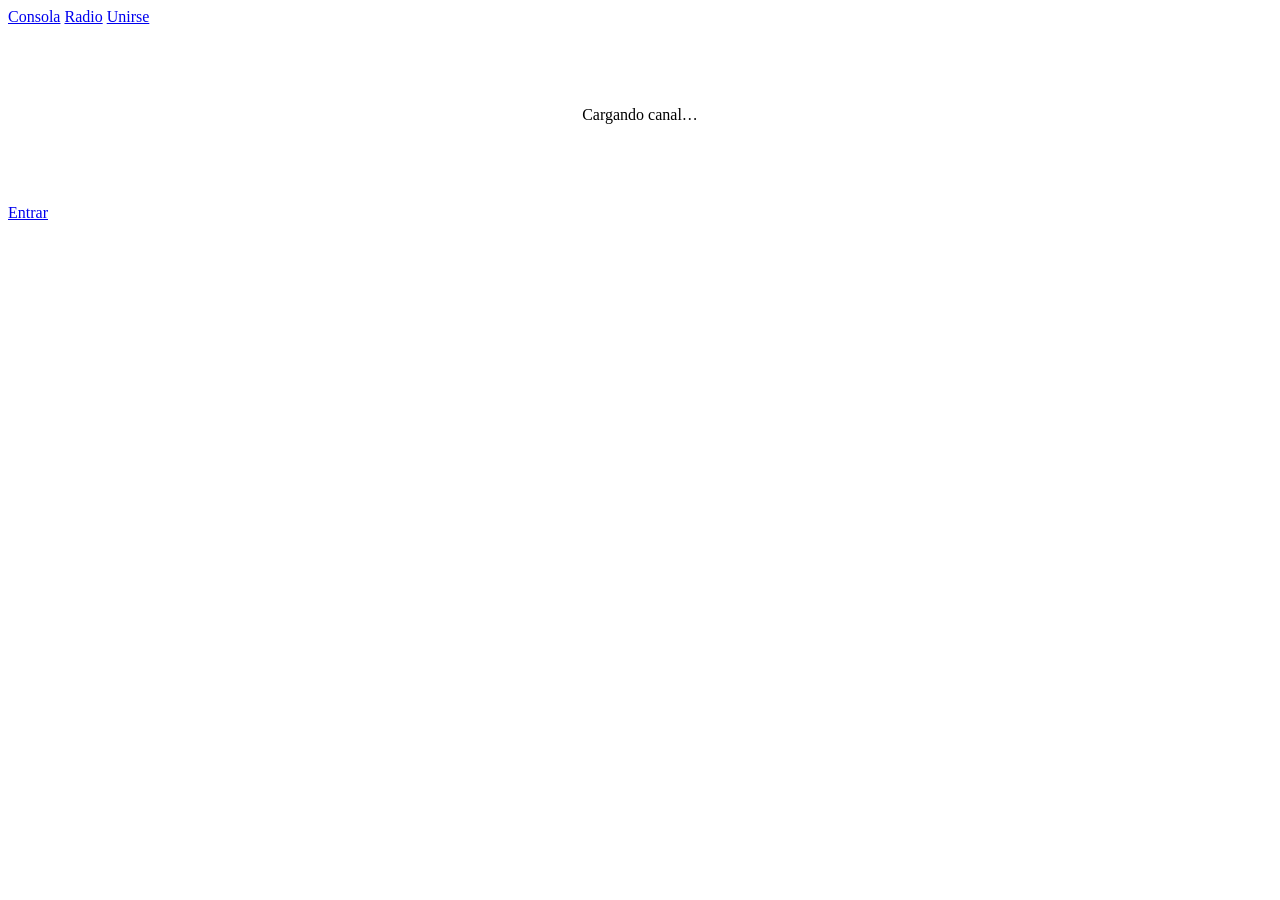
==== public/miembro.html @ a460a7e0 "deploy: 2026-09-29 13:33:06" ====
<!DOCTYPE html>
<html lang="es">
<head>
<meta charset="utf-8">
<meta name="viewport" content="width=device-width, initial-scale=1, viewport-fit=cover">
<title>Integrante</title>
<link rel="icon" href="data:image/svg+xml,%3Csvg xmlns='http://www.w3.org/2000/svg' viewBox='0 0 64 64'%3E%3Crect width='64' height='64' fill='%23000'/%3E%3Ccircle cx='32' cy='32' r='18' fill='%2339FF14'/%3E%3C/svg%3E">
<link rel="preconnect" href="https://fonts.googleapis.com">
<link rel="preconnect" href="https://fonts.gstatic.com" crossorigin>
<link href="https://fonts.googleapis.com/css2?family=Anton&family=Space+Grotesk:wght@400;500;700&display=swap" rel="stylesheet">
<link rel="stylesheet" href="/estilo.css">
<style>
.ficha{display:grid;grid-template-columns:minmax(0,5fr) minmax(0,7fr);border-bottom:2px solid var(--verde)}
.ficha__foto{aspect-ratio:4/5;border-right:2px solid var(--verde);background:var(--musgo) center/cover no-repeat;display:grid;place-items:center;font-family:var(--display);font-size:clamp(6rem,20vw,16rem);color:var(--verde);line-height:1}
.ficha__txt{padding:2rem 1.5rem 2.5rem;display:flex;flex-direction:column;gap:1rem;justify-content:flex-end}
.ficha__ch{font-size:.8rem;font-weight:700;letter-spacing:.05em;color:var(--verde)}
.ficha__name{font-family:var(--display);font-size:clamp(3.4rem,10vw,9rem);line-height:.86;text-transform:uppercase;overflow-wrap:anywhere}
.ficha__role{font-size:clamp(1.1rem,2vw,1.5rem);color:var(--verde);font-weight:500}
.ficha__meta{color:var(--gris)}
.ficha__bio{max-width:58ch;font-size:1.05rem}
.tags{display:flex;flex-wrap:wrap;gap:.5rem}
.tags span{border:1px solid var(--linea);padding:.25rem .6rem;font-size:.85rem;color:var(--gris)}
.ficha__links{display:flex;flex-wrap:wrap;gap:.6rem;margin-top:.5rem}
@media (max-width:820px){.ficha{grid-template-columns:1fr}.ficha__foto{border-right:0;border-bottom:2px solid var(--verde);aspect-ratio:1}.ficha__txt{justify-content:flex-start}}
.dos{display:grid;grid-template-columns:1fr 1fr;gap:3rem}
@media (max-width:820px){.dos{grid-template-columns:1fr}}
.sub{font-family:var(--display);font-size:clamp(2rem,5vw,3.6rem);line-height:.9;text-transform:uppercase;margin-bottom:1rem}
.nada{padding:4rem 1.25rem;text-align:center;color:var(--gris)}
.nada a{color:var(--verde)}
</style>
</head>
<body>

<header class="bar">
  <a class="bar__id" href="/"><span class="rec" aria-hidden="true"></span><span data-nombre></span></a>
  <nav class="bar__nav" aria-label="Secciones">
    <a href="/#consola">Consola</a>
    <a href="/#radio">Radio</a>
    <a href="/#unirse">Unirse</a>
  </nav>
</header>

<main id="main"><p class="nada">Cargando canal…</p></main>

<footer class="foot">
  <span data-copy></span>
  <nav id="foot-social" aria-label="Redes"></nav>
  <span><a href="/panel">Entrar</a></span>
</footer>

<script src="/site.js"></script>
<script src="/radio.js"></script>
<script>
const $ = (s, r = document) => r.querySelector(s);
const $$ = (s, r = document) => [...r.querySelectorAll(s)];
const esc = s => String(s ?? "").replace(/[&<>"']/g, c => ({"&":"&amp;","<":"&lt;",">":"&gt;",'"':"&quot;","'":"&#39;"}[c]));
const pad = n => String(n).padStart(2, "0");
const initials = a => String(a || "?").trim().split(/\s+/).slice(0, 2).map(w => w[0]).join("").toUpperCase();
const MESES = ["ene","feb","mar","abr","may","jun","jul","ago","sep","oct","nov","dic"];
const fecha = d => { const [y, m, dd] = String(d || "").split("-"); return m ? { dia: String(+dd), mes: MESES[+m - 1] || "", anio: y } : { dia: "", mes: "", anio: "" }; };

document.documentElement.style.setProperty("--beat", (60 / SITE.bpm) + "s");
$$("[data-nombre]").forEach(el => el.textContent = SITE.nombre);
$(".rec").classList.toggle("off", !SITE.enSesion);
$("#foot-social").innerHTML = SITE.redes.map(r => `<a href="${esc(r.url)}" target="_blank" rel="noopener">${esc(r.nombre)}</a>`).join("");
$("[data-copy]").textContent = `© ${new Date().getFullYear()} ${SITE.nombre}`;

const slug = (location.pathname.match(/^\/m\/([^/]+)/) || [])[1] || new URLSearchParams(location.search).get("u") || "";

async function cargar() {
  const main = $("#main");
  let data;
  try {
    const r = await fetch("/api/member/" + encodeURIComponent(slug));
    data = await r.json();
    if (!r.ok) throw new Error(data.error || "No se encontró");
  } catch (e) {
    main.innerHTML = `<p class="nada">Este canal no existe (${esc(e.message)}). <a href="/">Volver a la consola</a></p>`;
    return;
  }
  const m = data.member, today = data.today;
  document.title = `${m.alias} · ${SITE.nombre}`;
  const links = (m.links || []).map(l => `<a class="btn btn--peq" href="${esc(l.url)}" target="_blank" rel="noopener">${esc(l.nombre)}</a>`).join("");
  const booking = SITE.whatsapp ? `<a class="btn btn--peq btn--fill" href="https://wa.me/${SITE.whatsapp}?text=${encodeURIComponent("Hola, quiero contactar a " + m.alias)}" target="_blank" rel="noopener">Contactar</a>` : "";

  const fechas = data.dates.length ? `<div class="dates">${data.dates.map(d => {
    const f = fecha(d.day), donde = [d.place, d.city].filter(Boolean).join(", ") || d.title;
    const nota = [d.title && d.title !== donde ? d.title : "", d.note].filter(Boolean).join(" · ");
    return `<div class="date"><div class="date__when"><span class="date__day">${f.dia}</span><span class="date__mon">${f.mes}</span></div>
      <div class="date__where">${esc(donde)}${nota ? `<span class="date__note">${esc(nota)}</span>` : ""}</div>
      ${d.url ? `<a class="date__link" href="${esc(d.url)}" target="_blank" rel="noopener">Info</a>` : ""}</div>`;
  }).join("")}</div>` : `<p class="empty">Sin fechas próximas.</p>`;

  const drops = data.drops.length ? `<div class="tracks">${data.drops.map((d, i) => {
    const f = fecha(d.day), proximo = d.day && d.day > today;
    const inner = `<span class="track__n">${pad(i + 1)}</span>
      <span class="track__t">${esc(d.title)}${proximo ? '<span class="track__tag">Próximo</span>' : ""}<span class="track__a">${esc(d.artists)}${d.note ? " · " + esc(d.note) : ""}</span></span>
      <span class="track__y">${f.dia ? `${f.dia} ${f.mes} ${f.anio}` : ""}</span><span class="track__d">${d.url ? "Escuchar" : ""}</span>`;
    return d.url ? `<a class="track" href="${esc(d.url)}" target="_blank" rel="noopener">${inner}</a>` : `<div class="track">${inner}</div>`;
  }).join("")}</div>` : `<p class="empty">Todavía no hay drops.</p>`;

  main.innerHTML = `
  <section class="ficha">
    <div class="ficha__foto" ${m.photo ? `style="background-image:url('${esc(m.photo)}')"` : ""}>${m.photo ? "" : esc(initials(m.alias))}</div>
    <div class="ficha__txt">
      <p class="ficha__ch">CH ${pad(data.channel || 1)} de ${pad(data.total || 1)} · ${esc(SITE.nombre)}</p>
      <h1 class="ficha__name">${esc(m.alias)}</h1>
      ${m.role ? `<p class="ficha__role">${esc(m.role)}</p>` : ""}
      ${m.specialty || m.city ? `<p class="ficha__meta">${esc([m.specialty, m.city].filter(Boolean).join(" · "))}</p>` : ""}
      <p class="estado ${m.available ? "" : "no"}">${m.available ? "Disponible para trabajos" : "No disponible por ahora"}${m.status_note ? " — " + esc(m.status_note) : ""}</p>
      ${m.bio ? `<p class="ficha__bio">${esc(m.bio).replace(/\n/g, "<br>")}</p>` : ""}
      ${m.tags && m.tags.length ? `<div class="tags">${m.tags.map(t => `<span>${esc(t)}</span>`).join("")}</div>` : ""}
      <div class="ficha__links">${links}${booking}</div>
    </div>
  </section>
  <section class="sec">
    <h2 class="sub">Su música</h2>
    <div class="radio-list" id="radio-list"></div>
  </section>
  <section class="sec">
    <div class="dos">
      <div><h2 class="sub">Próximas fechas</h2>${fechas}</div>
      <div><h2 class="sub">Drops</h2>${drops}</div>
    </div>
  </section>`;

  Radio.init({ tracks: data.tracks, listEl: $("#radio-list"), name: m.alias });
  if (!data.tracks.length) $("#radio-list").innerHTML = `<p class="empty">Todavía no ha subido música.</p>`;
}
cargar();
</script>
</body>
</html>
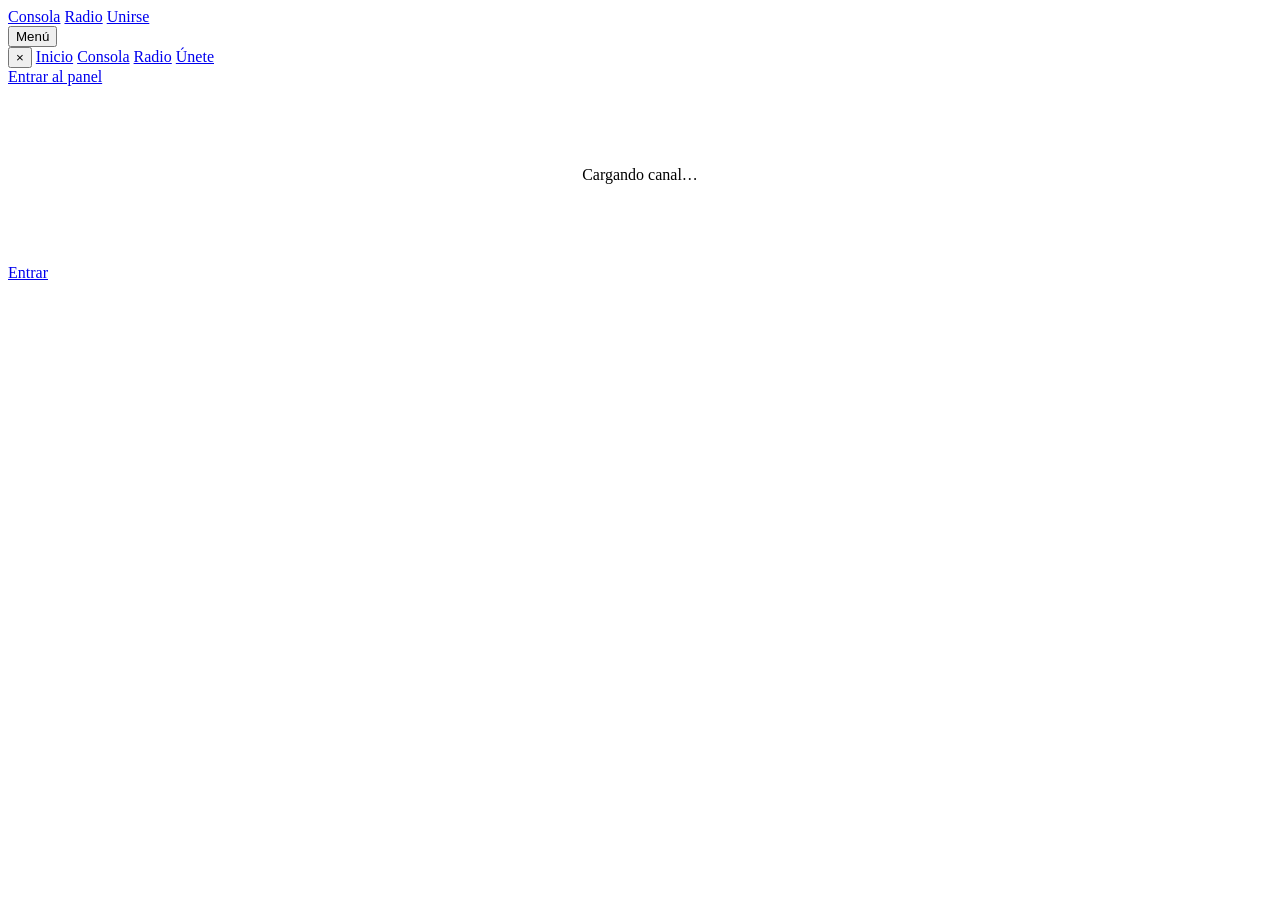
==== commit f87b3d68: "deploy: 2026-09-29 18:57:35" ====
--- a/public/miembro.html
+++ b/public/miembro.html
@@ -26,6 +26,11 @@
 @media (max-width:820px){.dos{grid-template-columns:1fr}}
 .sub{font-family:var(--display);font-size:clamp(2rem,5vw,3.6rem);line-height:.9;text-transform:uppercase;margin-bottom:1rem}
 .nada{padding:4rem 1.25rem;text-align:center;color:var(--gris)}
+.videos{display:grid;grid-template-columns:repeat(auto-fill,minmax(16rem,1fr));gap:1rem}
+.video{position:relative;display:block;aspect-ratio:16/9;border:2px solid var(--verde);background:var(--musgo) center/cover no-repeat;text-decoration:none}
+.video span{position:absolute;left:0;right:0;bottom:0;padding:.5rem .7rem;background:linear-gradient(transparent,rgba(0,0,0,.85));font-family:var(--display);text-transform:uppercase;font-size:1.1rem;line-height:1.1}
+.video::before{content:"▶";position:absolute;top:50%;left:50%;translate:-50% -50%;width:3rem;height:3rem;display:grid;place-items:center;background:var(--verde);color:var(--negro);font-size:1.2rem}
+@media (max-width:640px){.ficha__txt{padding:1.5rem 1rem 2rem;gap:.8rem}.ficha__name{font-size:clamp(3rem,16vw,6rem)}.dos{gap:2.5rem}}
 .nada a{color:var(--verde)}
 </style>
 </head>
@@ -38,7 +43,16 @@
     <a href="/#radio">Radio</a>
     <a href="/#unirse">Unirse</a>
   </nav>
+  <button class="bar__menu" id="menu-btn" aria-expanded="false" aria-controls="menu">Menú</button>
 </header>
+<nav class="menu" id="menu" aria-label="Menú">
+  <button class="menu__close" id="menu-close" aria-label="Cerrar">×</button>
+  <a href="/">Inicio</a>
+  <a href="/#consola">Consola</a>
+  <a href="/#radio">Radio</a>
+  <a href="/#unirse">Únete</a>
+  <div class="menu__foot"><a href="/panel">Entrar al panel</a></div>
+</nav>
 
 <main id="main"><p class="nada">Cargando canal…</p></main>
 
@@ -65,6 +79,12 @@
 $("#foot-social").innerHTML = SITE.redes.map(r => `<a href="${esc(r.url)}" target="_blank" rel="noopener">${esc(r.nombre)}</a>`).join("");
 $("[data-copy]").textContent = `© ${new Date().getFullYear()} ${SITE.nombre}`;
 
+const menu = $("#menu"), menuBtn = $("#menu-btn");
+const setMenu = open => { menu.classList.toggle("open", open); document.body.classList.toggle("menu-open", open); menuBtn.setAttribute("aria-expanded", open); };
+menuBtn.addEventListener("click", () => setMenu(true));
+$("#menu-close").addEventListener("click", () => setMenu(false));
+menu.addEventListener("click", e => { if (e.target.closest("a")) setMenu(false); });
+
 const slug = (location.pathname.match(/^\/m\/([^/]+)/) || [])[1] || new URLSearchParams(location.search).get("u") || "";
 
 async function cargar() {
@@ -75,7 +95,12 @@
     data = await r.json();
     if (!r.ok) throw new Error(data.error || "No se encontró");
   } catch (e) {
-    main.innerHTML = `<p class="nada">Este canal no existe (${esc(e.message)}). <a href="/">Volver a la consola</a></p>`;
+    const ytId = u => { const m = String(u || "").match(/(?:youtu\.be\/|v=|shorts\/|embed\/)([\w-]{11})/); return m ? m[1] : ""; };
+  const videos = data.drops.filter(d => ytId(d.url));
+  const videosHtml = videos.length ? `<section class="sec"><h2 class="sub">Videos</h2><div class="videos">${videos.map(d =>
+    `<a class="video" href="${esc(d.url)}" target="_blank" rel="noopener" style="background-image:url('https://i.ytimg.com/vi/${ytId(d.url)}/hqdefault.jpg')"><span>${esc(d.title)}</span></a>`).join("")}</div></section>` : "";
+
+  main.innerHTML = `<p class="nada">Este canal no existe (${esc(e.message)}). <a href="/">Volver a la consola</a></p>`;
     return;
   }
   const m = data.member, today = data.today;
@@ -99,6 +124,11 @@
     return d.url ? `<a class="track" href="${esc(d.url)}" target="_blank" rel="noopener">${inner}</a>` : `<div class="track">${inner}</div>`;
   }).join("")}</div>` : `<p class="empty">Todavía no hay drops.</p>`;
 
+  const ytId = u => { const m = String(u || "").match(/(?:youtu\.be\/|v=|shorts\/|embed\/)([\w-]{11})/); return m ? m[1] : ""; };
+  const videos = data.drops.filter(d => ytId(d.url));
+  const videosHtml = videos.length ? `<section class="sec"><h2 class="sub">Videos</h2><div class="videos">${videos.map(d =>
+    `<a class="video" href="${esc(d.url)}" target="_blank" rel="noopener" style="background-image:url('https://i.ytimg.com/vi/${ytId(d.url)}/hqdefault.jpg')"><span>${esc(d.title)}</span></a>`).join("")}</div></section>` : "";
+
   main.innerHTML = `
   <section class="ficha">
     <div class="ficha__foto" ${m.photo ? `style="background-image:url('${esc(m.photo)}')"` : ""}>${m.photo ? "" : esc(initials(m.alias))}</div>
@@ -117,6 +147,7 @@
     <h2 class="sub">Su música</h2>
     <div class="radio-list" id="radio-list"></div>
   </section>
+  ${videosHtml}
   <section class="sec">
     <div class="dos">
       <div><h2 class="sub">Próximas fechas</h2>${fechas}</div>
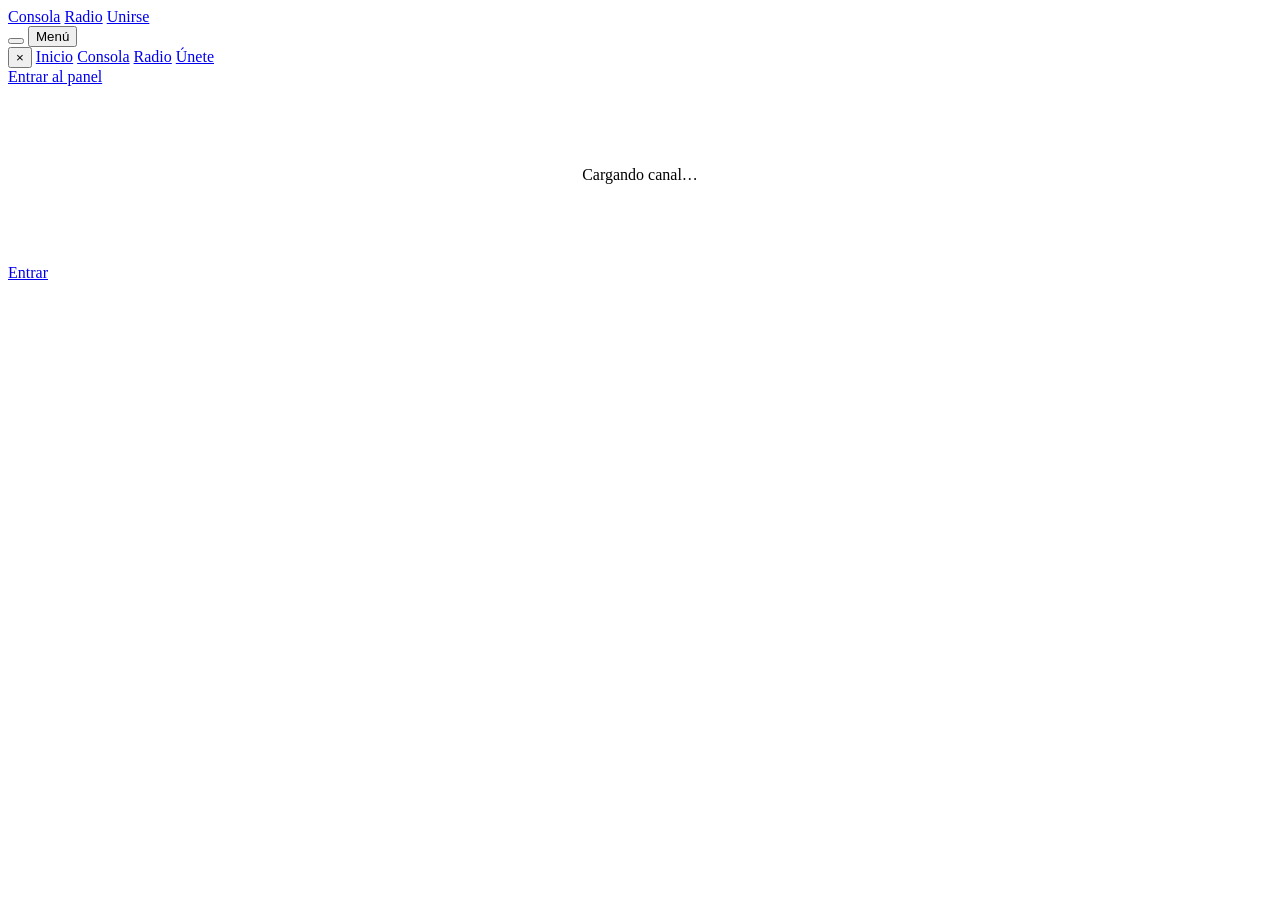
==== commit f7aea959: "deploy: 2026-09-29 19:24:04" ====
--- a/public/miembro.html
+++ b/public/miembro.html
@@ -4,18 +4,23 @@
 <meta charset="utf-8">
 <meta name="viewport" content="width=device-width, initial-scale=1, viewport-fit=cover">
 <title>Integrante</title>
+<meta name="theme-color" content="#F1F4EA">
+<link rel="manifest" href="/manifest.json">
+<link rel="apple-touch-icon" href="/icon-180.png">
 <link rel="icon" href="data:image/svg+xml,%3Csvg xmlns='http://www.w3.org/2000/svg' viewBox='0 0 64 64'%3E%3Crect width='64' height='64' fill='%23000'/%3E%3Ccircle cx='32' cy='32' r='18' fill='%2339FF14'/%3E%3C/svg%3E">
 <link rel="preconnect" href="https://fonts.googleapis.com">
 <link rel="preconnect" href="https://fonts.gstatic.com" crossorigin>
 <link href="https://fonts.googleapis.com/css2?family=Anton&family=Space+Grotesk:wght@400;500;700&display=swap" rel="stylesheet">
 <link rel="stylesheet" href="/estilo.css">
+<script src="/site.js"></script>
+<script src="/tema.js"></script>
 <style>
 .ficha{display:grid;grid-template-columns:minmax(0,5fr) minmax(0,7fr);border-bottom:2px solid var(--verde)}
-.ficha__foto{aspect-ratio:4/5;border-right:2px solid var(--verde);background:var(--musgo) center/cover no-repeat;display:grid;place-items:center;font-family:var(--display);font-size:clamp(6rem,20vw,16rem);color:var(--verde);line-height:1}
+.ficha__foto{aspect-ratio:4/5;border-right:2px solid var(--verde);background:var(--musgo) center/cover no-repeat;display:grid;place-items:center;font-family:var(--display);font-size:clamp(6rem,20vw,16rem);color:var(--acento);line-height:1}
 .ficha__txt{padding:2rem 1.5rem 2.5rem;display:flex;flex-direction:column;gap:1rem;justify-content:flex-end}
-.ficha__ch{font-size:.8rem;font-weight:700;letter-spacing:.05em;color:var(--verde)}
+.ficha__ch{font-size:.8rem;font-weight:700;letter-spacing:.05em;color:var(--acento)}
 .ficha__name{font-family:var(--display);font-size:clamp(3.4rem,10vw,9rem);line-height:.86;text-transform:uppercase;overflow-wrap:anywhere}
-.ficha__role{font-size:clamp(1.1rem,2vw,1.5rem);color:var(--verde);font-weight:500}
+.ficha__role{font-size:clamp(1.1rem,2vw,1.5rem);color:var(--acento);font-weight:500}
 .ficha__meta{color:var(--gris)}
 .ficha__bio{max-width:58ch;font-size:1.05rem}
 .tags{display:flex;flex-wrap:wrap;gap:.5rem}
@@ -26,12 +31,14 @@
 @media (max-width:820px){.dos{grid-template-columns:1fr}}
 .sub{font-family:var(--display);font-size:clamp(2rem,5vw,3.6rem);line-height:.9;text-transform:uppercase;margin-bottom:1rem}
 .nada{padding:4rem 1.25rem;text-align:center;color:var(--gris)}
+.embeds{display:grid;grid-template-columns:repeat(auto-fill,minmax(18rem,1fr));gap:1rem}
+.embeds iframe{width:100%;height:152px;border:0;border-radius:12px;background:var(--musgo)}
 .videos{display:grid;grid-template-columns:repeat(auto-fill,minmax(16rem,1fr));gap:1rem}
 .video{position:relative;display:block;aspect-ratio:16/9;border:2px solid var(--verde);background:var(--musgo) center/cover no-repeat;text-decoration:none}
-.video span{position:absolute;left:0;right:0;bottom:0;padding:.5rem .7rem;background:linear-gradient(transparent,rgba(0,0,0,.85));font-family:var(--display);text-transform:uppercase;font-size:1.1rem;line-height:1.1}
+.video span{position:absolute;left:0;right:0;bottom:0;padding:.5rem .7rem;background:linear-gradient(transparent,rgba(0,0,0,.85));color:#fff;font-family:var(--display);text-transform:uppercase;font-size:1.1rem;line-height:1.1}
 .video::before{content:"▶";position:absolute;top:50%;left:50%;translate:-50% -50%;width:3rem;height:3rem;display:grid;place-items:center;background:var(--verde);color:var(--negro);font-size:1.2rem}
 @media (max-width:640px){.ficha__txt{padding:1.5rem 1rem 2rem;gap:.8rem}.ficha__name{font-size:clamp(3rem,16vw,6rem)}.dos{gap:2.5rem}}
-.nada a{color:var(--verde)}
+.nada a{color:var(--acento)}
 </style>
 </head>
 <body>
@@ -43,7 +50,10 @@
     <a href="/#radio">Radio</a>
     <a href="/#unirse">Unirse</a>
   </nav>
-  <button class="bar__menu" id="menu-btn" aria-expanded="false" aria-controls="menu">Menú</button>
+  <div class="bar__der">
+    <button class="bar__tema" data-tema-btn type="button"></button>
+    <button class="bar__menu" id="menu-btn" aria-expanded="false" aria-controls="menu">Menú</button>
+  </div>
 </header>
 <nav class="menu" id="menu" aria-label="Menú">
   <button class="menu__close" id="menu-close" aria-label="Cerrar">×</button>
@@ -51,7 +61,7 @@
   <a href="/#consola">Consola</a>
   <a href="/#radio">Radio</a>
   <a href="/#unirse">Únete</a>
-  <div class="menu__foot"><a href="/panel">Entrar al panel</a></div>
+  <div class="menu__foot"><a href="/panel">Entrar al panel</a><a href="#" data-tema-txt></a></div>
 </nav>
 
 <main id="main"><p class="nada">Cargando canal…</p></main>
@@ -62,7 +72,6 @@
   <span><a href="/panel">Entrar</a></span>
 </footer>
 
-<script src="/site.js"></script>
 <script src="/radio.js"></script>
 <script>
 const $ = (s, r = document) => r.querySelector(s);
@@ -96,6 +105,10 @@
     if (!r.ok) throw new Error(data.error || "No se encontró");
   } catch (e) {
     const ytId = u => { const m = String(u || "").match(/(?:youtu\.be\/|v=|shorts\/|embed\/)([\w-]{11})/); return m ? m[1] : ""; };
+  const spId = u => { const m = String(u || "").match(/open\.spotify\.com\/(?:intl-[a-z]+\/)?(track|album|playlist|episode)\/([A-Za-z0-9]+)/); return m ? m[1] + "/" + m[2] : ""; };
+  const spotis = data.drops.filter(d => spId(d.url));
+  const spotiHtml = spotis.length ? `<section class="sec"><h2 class="sub">Escucha</h2><div class="embeds">${spotis.map(d =>
+    `<iframe loading="lazy" title="${esc(d.title)}" src="https://open.spotify.com/embed/${spId(d.url)}?theme=0" allow="autoplay; clipboard-write; encrypted-media; picture-in-picture"></iframe>`).join("")}</div></section>` : "";
   const videos = data.drops.filter(d => ytId(d.url));
   const videosHtml = videos.length ? `<section class="sec"><h2 class="sub">Videos</h2><div class="videos">${videos.map(d =>
     `<a class="video" href="${esc(d.url)}" target="_blank" rel="noopener" style="background-image:url('https://i.ytimg.com/vi/${ytId(d.url)}/hqdefault.jpg')"><span>${esc(d.title)}</span></a>`).join("")}</div></section>` : "";
@@ -125,6 +138,10 @@
   }).join("")}</div>` : `<p class="empty">Todavía no hay drops.</p>`;
 
   const ytId = u => { const m = String(u || "").match(/(?:youtu\.be\/|v=|shorts\/|embed\/)([\w-]{11})/); return m ? m[1] : ""; };
+  const spId = u => { const m = String(u || "").match(/open\.spotify\.com\/(?:intl-[a-z]+\/)?(track|album|playlist|episode)\/([A-Za-z0-9]+)/); return m ? m[1] + "/" + m[2] : ""; };
+  const spotis = data.drops.filter(d => spId(d.url));
+  const spotiHtml = spotis.length ? `<section class="sec"><h2 class="sub">Escucha</h2><div class="embeds">${spotis.map(d =>
+    `<iframe loading="lazy" title="${esc(d.title)}" src="https://open.spotify.com/embed/${spId(d.url)}?theme=0" allow="autoplay; clipboard-write; encrypted-media; picture-in-picture"></iframe>`).join("")}</div></section>` : "";
   const videos = data.drops.filter(d => ytId(d.url));
   const videosHtml = videos.length ? `<section class="sec"><h2 class="sub">Videos</h2><div class="videos">${videos.map(d =>
     `<a class="video" href="${esc(d.url)}" target="_blank" rel="noopener" style="background-image:url('https://i.ytimg.com/vi/${ytId(d.url)}/hqdefault.jpg')"><span>${esc(d.title)}</span></a>`).join("")}</div></section>` : "";
@@ -147,6 +164,7 @@
     <h2 class="sub">Su música</h2>
     <div class="radio-list" id="radio-list"></div>
   </section>
+  ${spotiHtml}
   ${videosHtml}
   <section class="sec">
     <div class="dos">
